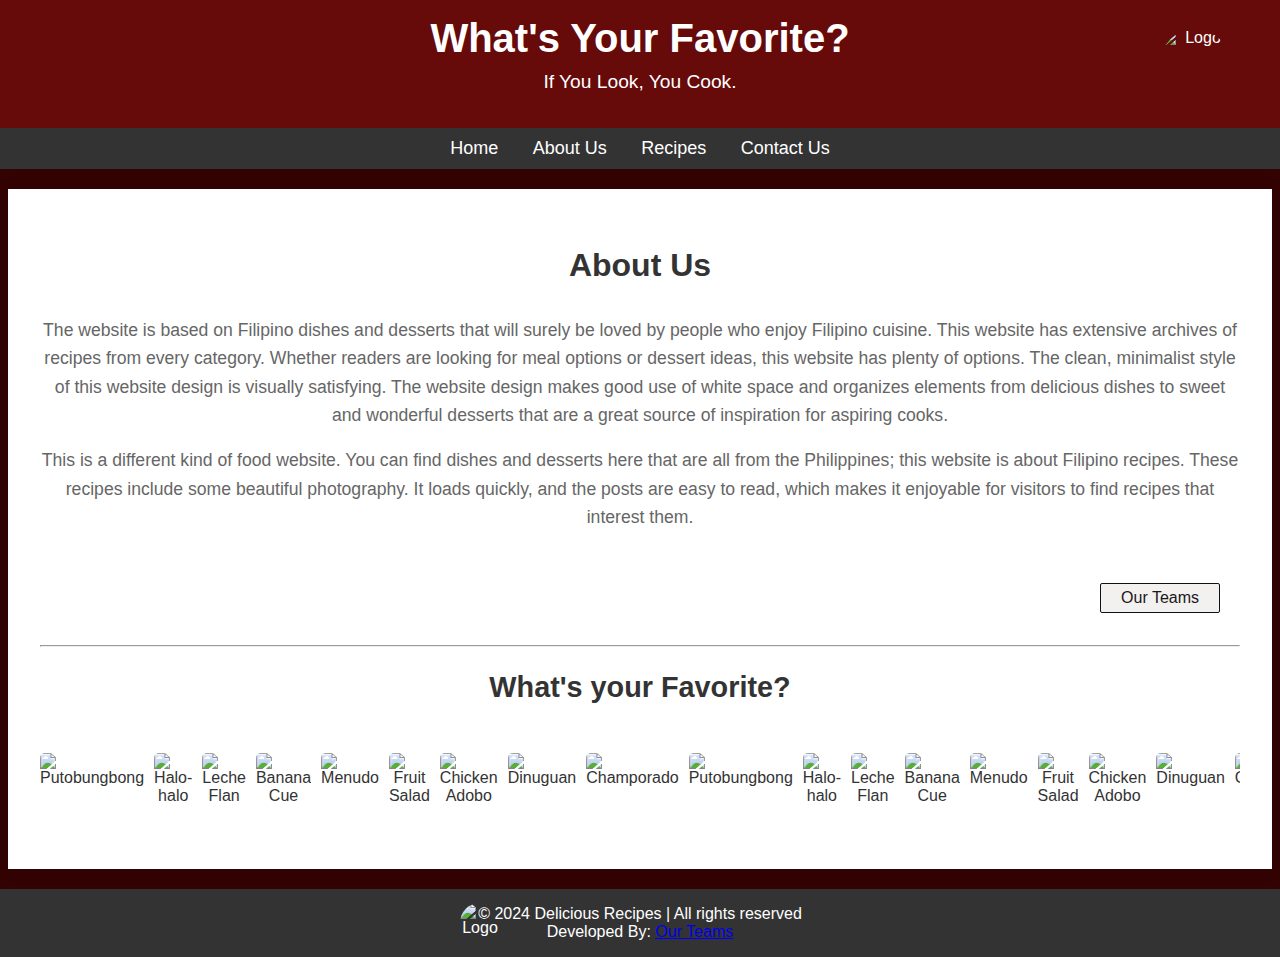
==== AboutUs.html @ d6e41b58 "First Commit" ====
<!DOCTYPE html>
<html lang="en">
<head>
    <meta charset="UTF-8">
    <meta name="viewport" content="width=device-width, initial-scale=1.0">
    <title>About Us</title>
    <link rel="stylesheet" href="aboutus.css">
</head>

<body>

    <!-- Header -->
    <header>
        <h1>What's Your Favorite?</h1>
        <p>If You Look, You Cook.</p>
        <img src="/Proj/Logo_pictures/logologo.jpg" alt="Logo" class="logo">
    </header>

    <!-- Navigation Bar -->
    <nav>
        <a href="/Proj/index.html">Home</a>
        <a href="/Proj/AboutUs.html">About Us</a>
        <a href="/Proj/Recipes_dishes.html">Recipes</a>
        <a href="/Proj/ContactUs.html">Contact Us</a>
    </nav>

    <!-- Main Content -->
    <main>
        <section>
            <h2>About Us</h2>
            <p>The website is based on Filipino dishes and desserts that will surely be loved by people who enjoy Filipino cuisine. This website has extensive archives of recipes from every category. Whether readers are looking for meal options or dessert ideas, this website has plenty of options. The clean, minimalist style of this website design is visually satisfying. The website design makes good use of white space and organizes elements from delicious dishes to sweet and wonderful desserts that are a great source of inspiration for aspiring cooks.</p>
            <p>This is a different kind of food website. You can find dishes and desserts here that are all from the Philippines; this website is about Filipino recipes. These recipes include some beautiful photography. It loads quickly, and the posts are easy to read, which makes it enjoyable for visitors to find recipes that interest them.</p>
        </section>
        <section style="text-align: right;">
            <a href="/Proj/OurTeams.html" class="our-teams-button">Our Teams</a>
        </section>
        <hr>
        <section class="categories">
            <h2>What's your Favorite?</h2>
            <div class="Recipe-Previews">
                <div class="slider">
                    <img src="/Proj/RecipeDesserts_pictures/putobungbong.jpg" alt="Putobungbong">
                    <img src="/Proj/RecipeDesserts_pictures/halohalo.jpg" alt="Halo-halo">
                    <img src="/Proj/RecipeDesserts_pictures/lecheplan.jpg" alt="Leche Flan">
                    <img src="/Proj/RecipeDesserts_pictures/bananacue.jpg" alt="Banana Cue">
                    <img src="/Proj/RecipeDishes_pictures/menudo.jpg" alt="Menudo">
                    <img src="/Proj/RecipeDesserts_pictures/fruitsalad.jpg" alt="Fruit Salad">
                    <img src="/Proj/RecipeDishes_pictures/chickenadobo.jpg" alt="Chicken Adobo">
                    <img src="/Proj/RecipeDishes_pictures/dinuguan.jpg" alt="Dinuguan">
                <img src="/Proj/RecipeDesserts_pictures/champorado.jpg" alt="Champorado">
                </div> 
            </div>
        </section>
    </main>

    <!-- Footer -->
    <footer>
        <p>&copy; 2024 Delicious Recipes | All rights reserved</p>
        <p>Developed By: <a href="/Proj/OurTeams.html">Our Teams</a></p>
        <img src="/Proj/Logo_pictures/logologo.jpg" alt="Logo" class="footer-logo">
    </footer>
    <script src="aboutus.js"></script>
</body>
</html>
---- aboutus.css ----
/* Global Styles */
body {
    margin: 0;
    font-family: Arial, sans-serif;
    background-color: #330303;
    color: #333;
}

/* Header Styles */
header {
    background-color: #660a0a;
    color: white;
    text-align:center;
    padding: 1em 0;
    position: relative;
}

header h1 {
    margin: 0;
    font-size: 2.5em;
}

header p {
    font-size: 1.2em;
    margin-top: 0.5em;
}
.logo {
    border-radius: 100%;
    width: 70px;
    height: 70px;
    position: absolute; 
    right: 50px; 
    top: 50%; 
    transform: translateY(-50%); 
}

/* Navigation Styles */
nav {
    background-color: #333;
    padding: 10px;
    text-align: center;
}

nav a {
    color: white;
    text-decoration: none;
    margin: 0 15px;
    font-size: 18px;
}

/* Main Content Styles */
main {
    padding: 2em;
    background-color: white;
    max-width: 1200px;
    margin: 20px auto;
    box-shadow: 0px 0px 15px rgba(0, 0, 0, 0.1);
}

/* Section Styles */
section {
    margin-bottom: 2em;
    text-align: center;
}

section h2 {
    color: #333;
    font-size: 2em;
    margin-bottom: 1em;
}

section p {
    line-height: 1.6;
    color: #666;
    font-size: 1.1em;
    margin: 0 0 1em 0;
}

/* Button Styles */
.our-teams-button {
    display: inline-block;
    padding: 5px 20px;
    font-size: 16px;
    background-color: rgb(243, 240, 240);
    color: rgb(26, 23, 23);
    text-align: center;
    text-decoration: none;
    border-radius: 2px;
    border: 1px solid #101110;
    cursor: pointer;
    margin-top: 20px;
    margin-right: 20px;
}

/* Categories Styles */
.categories {
    margin-bottom: 2em;
}

.categories h2 {
    font-size: 1.8em;
    text-align: center;
}

/* Style for the Recipe-Previews */
.Recipe-Previews {
    position: relative;
    width: 100%;
    overflow: hidden;
    margin: 0 auto;
    padding-top: 20px;
}
.slider {
    display: flex;
    width: 100%;
    animation: slide 20s linear infinite;
}

.slider img {
    width: 100%;
    max-width: 200px; /* Set the max width for each image */
    height: auto;
    margin-right: 10px;
    border-radius: 5px;
}

@keyframes slide {
    0% {
        transform: translateX(0%);
    }
    100% {
        transform: translateX(-100%);
    }
}

/* Footer Styles */
footer {
    background-color: #333;
    color: white;
    text-align: center;
    padding: 1em 0;
    margin-top: 20px;
    position: relative;
}

footer p {
    margin: 0;
    font-size: 1em;
    text-decoration-color: white;
}
.footer-logo {
    border-radius: 100%;
    width: 40px;
    height: 40px;
    position: absolute; 
    left: 460px; 
    top: 50%; 
    transform: translateY(-50%); 
}
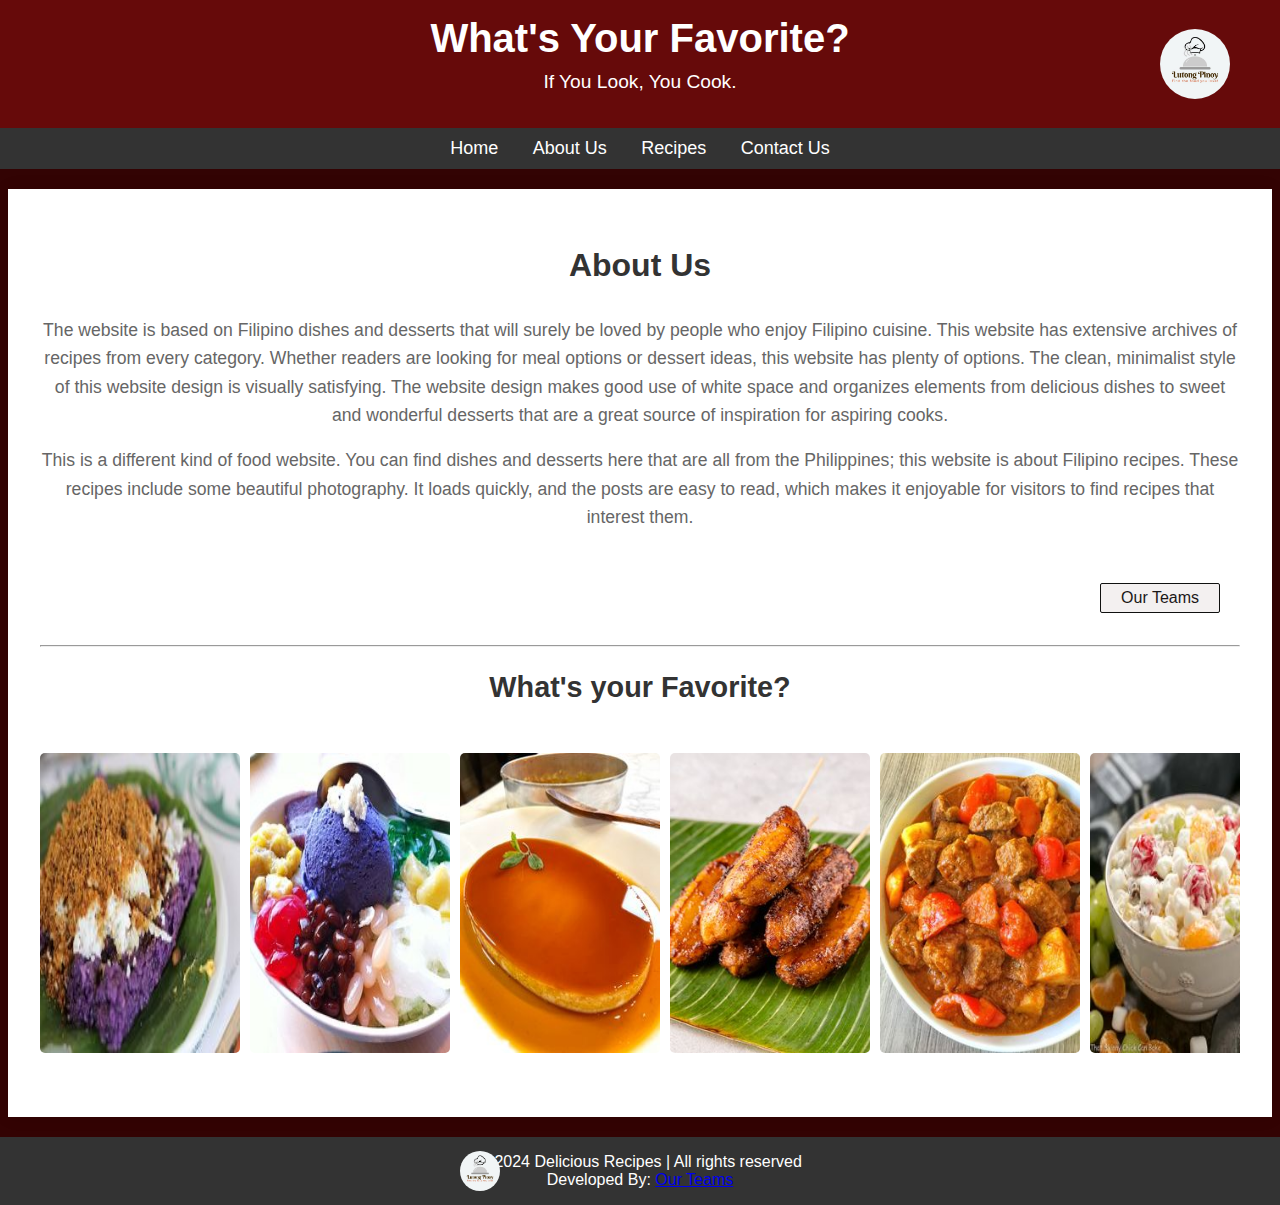
==== commit 46b981ad: "Update AboutUs.html" ====
--- a/AboutUs.html
+++ b/AboutUs.html
@@ -13,15 +13,15 @@
     <header>
         <h1>What's Your Favorite?</h1>
         <p>If You Look, You Cook.</p>
-        <img src="/Proj/Logo_pictures/logologo.jpg" alt="Logo" class="logo">
+        <img src="Logo_pictures/logologo.jpg" alt="Logo" class="logo">
     </header>
 
     <!-- Navigation Bar -->
     <nav>
-        <a href="/Proj/index.html">Home</a>
-        <a href="/Proj/AboutUs.html">About Us</a>
-        <a href="/Proj/Recipes_dishes.html">Recipes</a>
-        <a href="/Proj/ContactUs.html">Contact Us</a>
+        <a href="index.html">Home</a>
+        <a href="AboutUs.html">About Us</a>
+        <a href="Recipes_dishes.html">Recipes</a>
+        <a href="ContactUs.html">Contact Us</a>
     </nav>
 
     <!-- Main Content -->
@@ -32,22 +32,22 @@
             <p>This is a different kind of food website. You can find dishes and desserts here that are all from the Philippines; this website is about Filipino recipes. These recipes include some beautiful photography. It loads quickly, and the posts are easy to read, which makes it enjoyable for visitors to find recipes that interest them.</p>
         </section>
         <section style="text-align: right;">
-            <a href="/Proj/OurTeams.html" class="our-teams-button">Our Teams</a>
+            <a href="OurTeams.html" class="our-teams-button">Our Teams</a>
         </section>
         <hr>
         <section class="categories">
             <h2>What's your Favorite?</h2>
             <div class="Recipe-Previews">
                 <div class="slider">
-                    <img src="/Proj/RecipeDesserts_pictures/putobungbong.jpg" alt="Putobungbong">
-                    <img src="/Proj/RecipeDesserts_pictures/halohalo.jpg" alt="Halo-halo">
-                    <img src="/Proj/RecipeDesserts_pictures/lecheplan.jpg" alt="Leche Flan">
-                    <img src="/Proj/RecipeDesserts_pictures/bananacue.jpg" alt="Banana Cue">
-                    <img src="/Proj/RecipeDishes_pictures/menudo.jpg" alt="Menudo">
-                    <img src="/Proj/RecipeDesserts_pictures/fruitsalad.jpg" alt="Fruit Salad">
-                    <img src="/Proj/RecipeDishes_pictures/chickenadobo.jpg" alt="Chicken Adobo">
-                    <img src="/Proj/RecipeDishes_pictures/dinuguan.jpg" alt="Dinuguan">
-                <img src="/Proj/RecipeDesserts_pictures/champorado.jpg" alt="Champorado">
+                    <img src="RecipeDesserts_pictures/putobungbong.jpg" alt="Putobungbong">
+                    <img src="RecipeDesserts_pictures/halohalo.jpg" alt="Halo-halo">
+                    <img src="RecipeDesserts_pictures/lecheplan.jpg" alt="Leche Flan">
+                    <img src="RecipeDesserts_pictures/bananacue.jpg" alt="Banana Cue">
+                    <img src="RecipeDishes_pictures/menudo.jpg" alt="Menudo">
+                    <img src="RecipeDesserts_pictures/fruitsalad.jpg" alt="Fruit Salad">
+                    <img src="RecipeDishes_pictures/chickenadobo.jpg" alt="Chicken Adobo">
+                    <img src="RecipeDishes_pictures/dinuguan.jpg" alt="Dinuguan">
+                <img src="RecipeDesserts_pictures/champorado.jpg" alt="Champorado">
                 </div> 
             </div>
         </section>
@@ -56,8 +56,8 @@
     <!-- Footer -->
     <footer>
         <p>&copy; 2024 Delicious Recipes | All rights reserved</p>
-        <p>Developed By: <a href="/Proj/OurTeams.html">Our Teams</a></p>
-        <img src="/Proj/Logo_pictures/logologo.jpg" alt="Logo" class="footer-logo">
+        <p>Developed By: <a href="OurTeams.html">Our Teams</a></p>
+        <img src="Logo_pictures/logologo.jpg" alt="Logo" class="footer-logo">
     </footer>
     <script src="aboutus.js"></script>
 </body>
